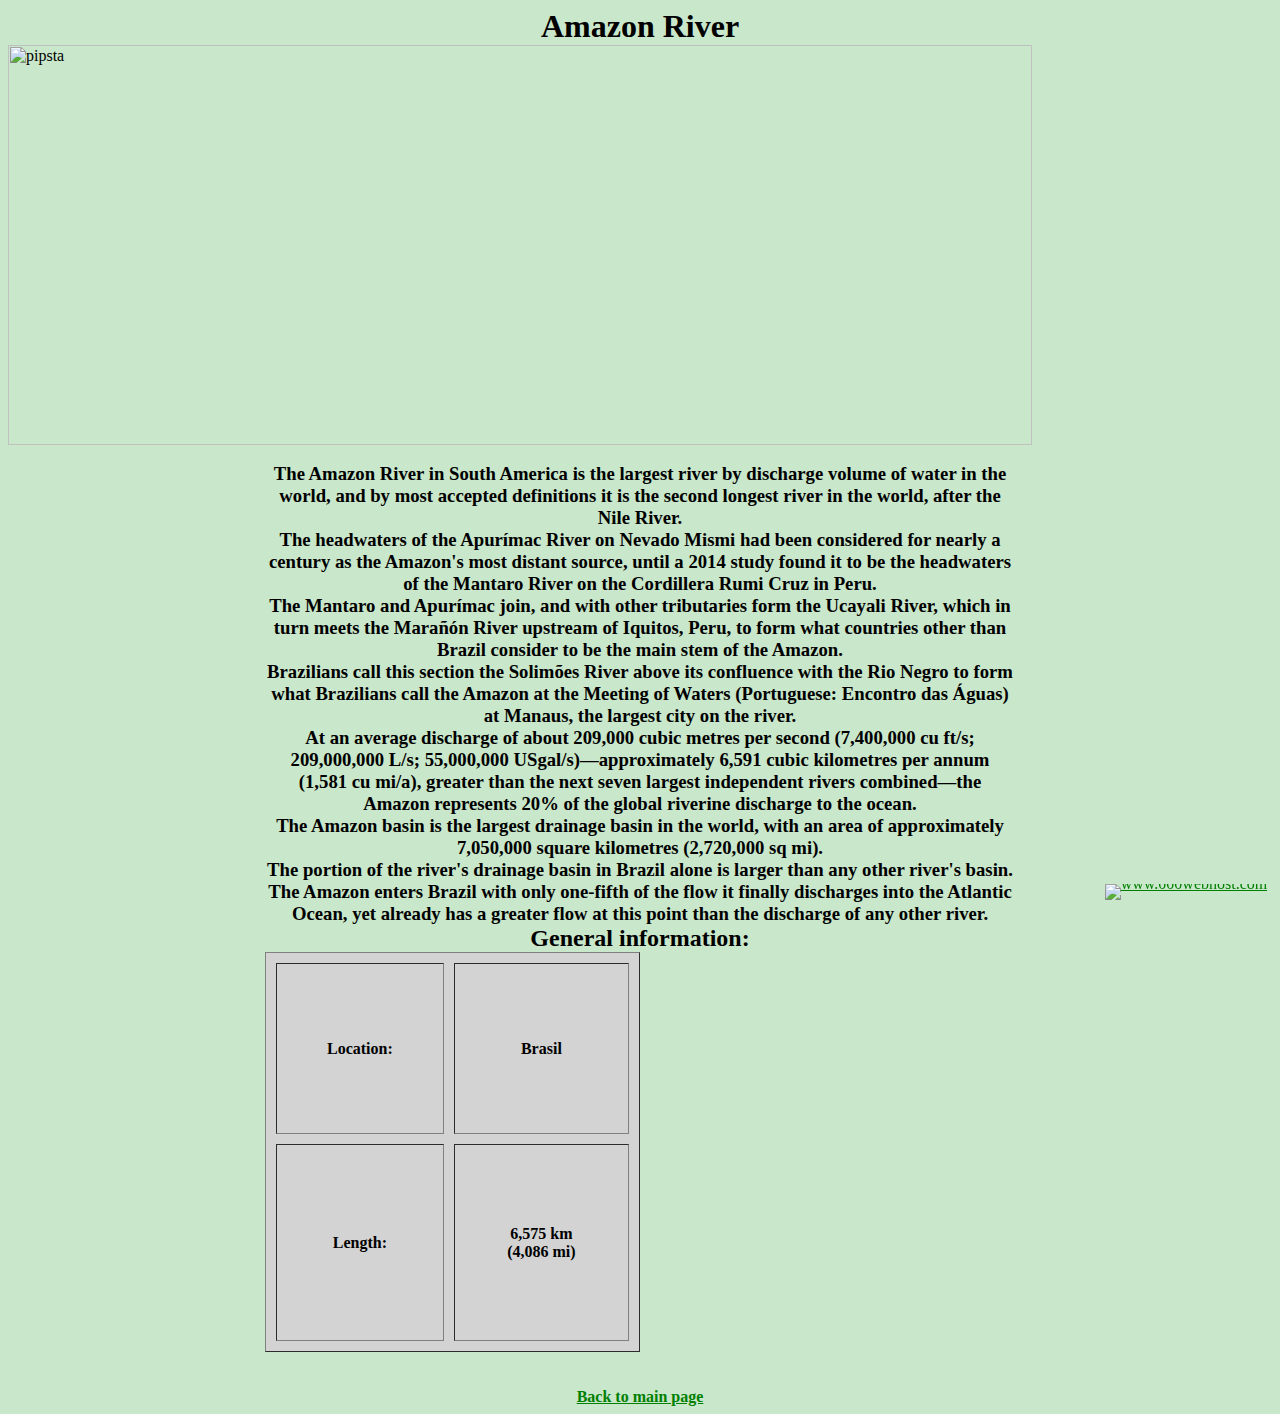
==== amazonas.html @ 36cd9879 "Add files via upload" ====
<html>

<head>
<title>Amazon River</title>
<link rel="stylesheet" href="css.css">
</head>

<body bgcolor="LightBlue" link="green" vlink="red">
<h1>Amazon River</h1>
<img src="Images/amazonas.jpg" alt="pipsta" width="90%" height="400">
<br/>
<br/>

<h3>
The Amazon River in South America is the largest river by discharge volume of water in the world, and by most accepted definitions it is the second longest river in the world, after the Nile River.<br/>
The headwaters of the Apurímac River on Nevado Mismi had been considered for nearly a century as the Amazon's most distant source, until a 2014 study found it to be the headwaters of the Mantaro River on the Cordillera Rumi Cruz in Peru. <br/>
The Mantaro and Apurímac join, and with other tributaries form the Ucayali River, which in turn meets the Marañón River upstream of Iquitos, Peru, to form what countries other than Brazil consider to be the main stem of the Amazon. <br/>
Brazilians call this section the Solimões River above its confluence with the Rio Negro to form what Brazilians call the Amazon at the Meeting of Waters (Portuguese: Encontro das Águas) at Manaus, the largest city on the river.<br/>
At an average discharge of about 209,000 cubic metres per second (7,400,000 cu ft/s; 209,000,000 L/s; 55,000,000 USgal/s)—approximately 6,591 cubic kilometres per annum (1,581 cu mi/a), greater than the next seven largest independent rivers combined—the Amazon represents 20% of the global riverine discharge to the ocean. <br/>
The Amazon basin is the largest drainage basin in the world, with an area of approximately 7,050,000 square kilometres (2,720,000 sq mi).<br/>
The portion of the river's drainage basin in Brazil alone is larger than any other river's basin. <br/>
The Amazon enters Brazil with only one-fifth of the flow it finally discharges into the Atlantic Ocean, yet already has a greater flow at this point than the discharge of any other river.<br/>
</h3>

<h2>
General information:

<table border="1" width="50%" height="400" cellpadding="50" cellspacing="10" bgcolor="LightGrey">

<tr>
	<td><h4>Location:</h4></td><td><h4>Brasil</h4></td>
</tr>

<tr>
	<td><h4>Length:</h4></td><td><h4>6,575 km (4,086 mi)</h4></td>
</tr>
</table>

</h2>

<br/>
<br/>
<a href="index.html"><h4>Back to main page</h4></a>
<div style="text-align: right;position: fixed;z-index:9999999;bottom: 0;width: auto;right: 1%;cursor: pointer;line-height: 0;display:block !important;"><a title="Hosted on free web hosting 000webhost.com. Host your own website for FREE." target="_blank" href="https://www.000webhost.com/?utm_source=000webhostapp&utm_campaign=000_logo&utm_medium=website&utm_content=footer_img"><img src="https://cdn.000webhost.com/000webhost/logo/footer-powered-by-000webhost-white2.png" alt="www.000webhost.com"></a></div><script>function getCookie(t){for(var e=t+"=",n=decodeURIComponent(document.cookie).split(";"),o=0;o<n.length;o++){for(var a=n[o];" "==a.charAt(0);)a=a.substring(1);if(0==a.indexOf(e))return a.substring(e.length,a.length)}return""}getCookie("hostinger")&&(document.cookie="hostinger=;expires=Thu, 01 Jan 1970 00:00:01 GMT;",location.reload());var wordpressAdminBody=document.getElementsByClassName("wp-admin")[0],notification=document.getElementsByClassName("notice notice-success is-dismissible"),hostingerLogo=document.getElementsByClassName("hlogo"),mainContent=document.getElementsByClassName("notice_content")[0],wpSidebar=document.getElementById("adminmenuwrap"),wpTopBarRight=document.getElementById("wp-admin-bar-top-secondary");if(null!=wordpressAdminBody&&notification.length>0&&null!=mainContent){var googleFont=document.createElement("link");googleFontHref=document.createAttribute("href"),googleFontRel=document.createAttribute("rel"),googleFontHref.value="https://fonts.googleapis.com/css?family=Roboto:300,400,600",googleFontRel.value="stylesheet",googleFont.setAttributeNode(googleFontHref),googleFont.setAttributeNode(googleFontRel);var css="@media only screen and (max-width: 576px) {#main_content {max-width: 320px !important;} #main_content h1 {font-size: 30px !important;} #main_content h2 {font-size: 40px !important; margin: 20px 0 !important;} #main_content p {font-size: 14px !important;} #main_content .content-wrapper {text-align: center !important;}} @media only screen and (max-width: 781px) {#main_content {margin: auto; justify-content: center; max-width: 445px;} .upgrade-btn-sidebar {display: none;} #wp-toolbar .top-bar-upgrade-btn {width: 52px; height: 46px !important; padding: 0 !important;} .top-bar-upgrade-btn__text {display: none;} .dashicons-star-filled.top-bar-upgrade-btn__icon::before {font-size: 28px; margin-top: 10px; width: 28px; height: 28px;}} @media only screen and (max-width: 1325px) {.web-hosting-90-off-image-wrapper {position: absolute; max-width: 95% !important;} .notice_content {justify-content: center;} .web-hosting-90-off-image {opacity: 0.3;}} @media only screen and (min-width: 769px) {.notice_content {justify-content: space-between;} #main_content {margin-left: 5%; max-width: 445px;} .web-hosting-90-off-image-wrapper {position: absolute; right: 0; display: flex; padding: 0 5%}} @media only screen and (max-width: 960px) {.upgrade-btn-sidebar {border-radius: 0 !important; padding: 10px 0 !important; margin: 0 !important;} .upgrade-btn-sidebar__icon {display: block !important; margin: auto;} .upgrade-btn-sidebar__text {display: none;}}  .web-hosting-90-off-image {max-width: 90%; margin-top: 20px;} .content-wrapper {z-index: 5} .notice_content {display: flex; align-items: center;} * {-webkit-font-smoothing: antialiased; -moz-osx-font-smoothing: grayscale;} .upgrade_button_red_sale{box-shadow: 0 2px 12px -6px #cc292f; max-width: 350px; border: 0; border-radius: 3px; background-color: #6747c7 !important; padding: 15px 55px !important;  margin-bottom: 48px; font-size: 14px; font-weight: 800; color: #ffffff;} .upgrade_button_red_sale:hover{color: #ffffff !important; background: rgba(103,71,199, 0.9) !important;} .upgrade-btn-sidebar {text-align:center;background-color:#ff4546;max-width: 350px;border-radius: 3px;border: 0;padding: 12px; margin: 20px 10px;display: block; font-size: 12px;color: #ffffff;font-weight: 700;text-decoration: none;} .upgrade-btn-sidebar:hover, .upgrade-btn-sidebar:focus, .upgrade-btn-sidebar:active {background-color: rgba(255,69,70, 0.9); color: #ffffff;} .upgrade-btn-sidebar__icon {display: none;} .top-bar-upgrade-btn {height: 100% !important; display: inline-block !important; padding: 0 10px !important; color: #ffffff; cursor: pointer;} .top-bar-upgrade-btn:hover, .top-bar-upgrade-btn:active, .top-bar-upgrade-btn:focus {background-color: #ff4546 !important; color: #ffffff !important;} .top-bar-upgrade-btn__icon {margin-right: 6px;}",style=document.createElement("style"),sheet=window.document.styleSheets[0];style.styleSheet?style.styleSheet.cssText=css:style.appendChild(document.createTextNode(css)),document.getElementsByTagName("head")[0].appendChild(style),document.getElementsByTagName("head")[0].appendChild(googleFont);var button=document.getElementsByClassName("upgrade_button_red")[0],link=button.parentElement;link.setAttribute("href","https://www.hostinger.com/hosting-starter-offer?utm_source=000webhost&utm_medium=panel&utm_campaign=000-wp"),link.innerHTML='<button class="upgrade_button_red_sale">Upgrade Now</button>',(notification=notification[0]).setAttribute("style","background-color: #f8f8f8; border-left-color: #6747c7 !important;"),notification.className="notice notice-error is-dismissible";var mainContentHolder=document.getElementById("main_content");mainContentHolder.setAttribute("style","padding: 0;"),hostingerLogo[0].remove();var h1Tag=notification.getElementsByTagName("H1")[0];h1Tag.className="000-h1",h1Tag.innerHTML="Limited Time Offer",h1Tag.setAttribute("style","color: #32454c;  margin-top: 48px; font-size: 48px; font-weight: 700;");var h2Tag=document.createElement("H2");h2Tag.innerHTML="From $0.79/month",h2Tag.setAttribute("style","color: #32454c; margin: 20px 0 45px 0; font-size: 48px; font-weight: 700;"),h1Tag.parentNode.insertBefore(h2Tag,h1Tag.nextSibling);var paragraph=notification.getElementsByTagName("p")[0];paragraph.innerHTML="Don’t miss the opportunity to enjoy up to <strong>4x WordPress Speed, Free SSL and all premium features</strong> available for a fraction of the price!",paragraph.setAttribute("style",'font-family: "Roboto", sans-serif; font-size: 18px; font-weight: 300; color: #6f7c81; margin-bottom: 20px;');var list=notification.getElementsByTagName("UL")[0];list.remove();var org_html=mainContent.innerHTML,new_html='<div class="content-wrapper">'+mainContent.innerHTML+'</div><div class="web-hosting-90-off-image-wrapper"><img class="web-hosting-90-off-image" src="https://cdn.000webhost.com/000webhost/promotions/wp-inject-default-img.png"></div>';mainContent.innerHTML=new_html;var saleImage=mainContent.getElementsByClassName("web-hosting-90-off-image")[0];wpSidebar.insertAdjacentHTML("beforeend",'<a href="https://www.hostinger.com/hosting-starter-offer?utm_source=000webhost&amp;utm_medium=panel&amp;utm_campaign=000-wp-sidebar" target="_blank" class="upgrade-btn-sidebar"><span class="dashicons dashicons-star-filled upgrade-btn-sidebar__icon"></span><span class="upgrade-btn-sidebar__text">Upgrade</span></a>'),wpTopBarRight.insertAdjacentHTML("beforebegin",'<a class="top-bar-upgrade-btn" href="https://www.hostinger.com/hosting-starter-offer?utm_source=000webhost&amp;utm_medium=panel&amp;utm_campaign=000-wp-top-bar" target="_blank"><span class="ab-icon dashicons-before dashicons-star-filled top-bar-upgrade-btn__icon"></span><span class="top-bar-upgrade-btn__text">Go Premium</span></a>')}</script><script type="text/javascript" src="https://a.opmnstr.com/app/js/api.min.js" data-campaign="f6brbmuxflyqoriatchv" data-user="71036" async></script></body>
</html>
---- css.css ----
h1,h2,h3,h4{
  max-width: 750px;
  margin: 0 auto;
  text-align: center;
}
li{
  list-style: none;
  margin-bottom: 7px;
}

body{
  background-color: rgba(76, 175, 80, 0.3) ;

}
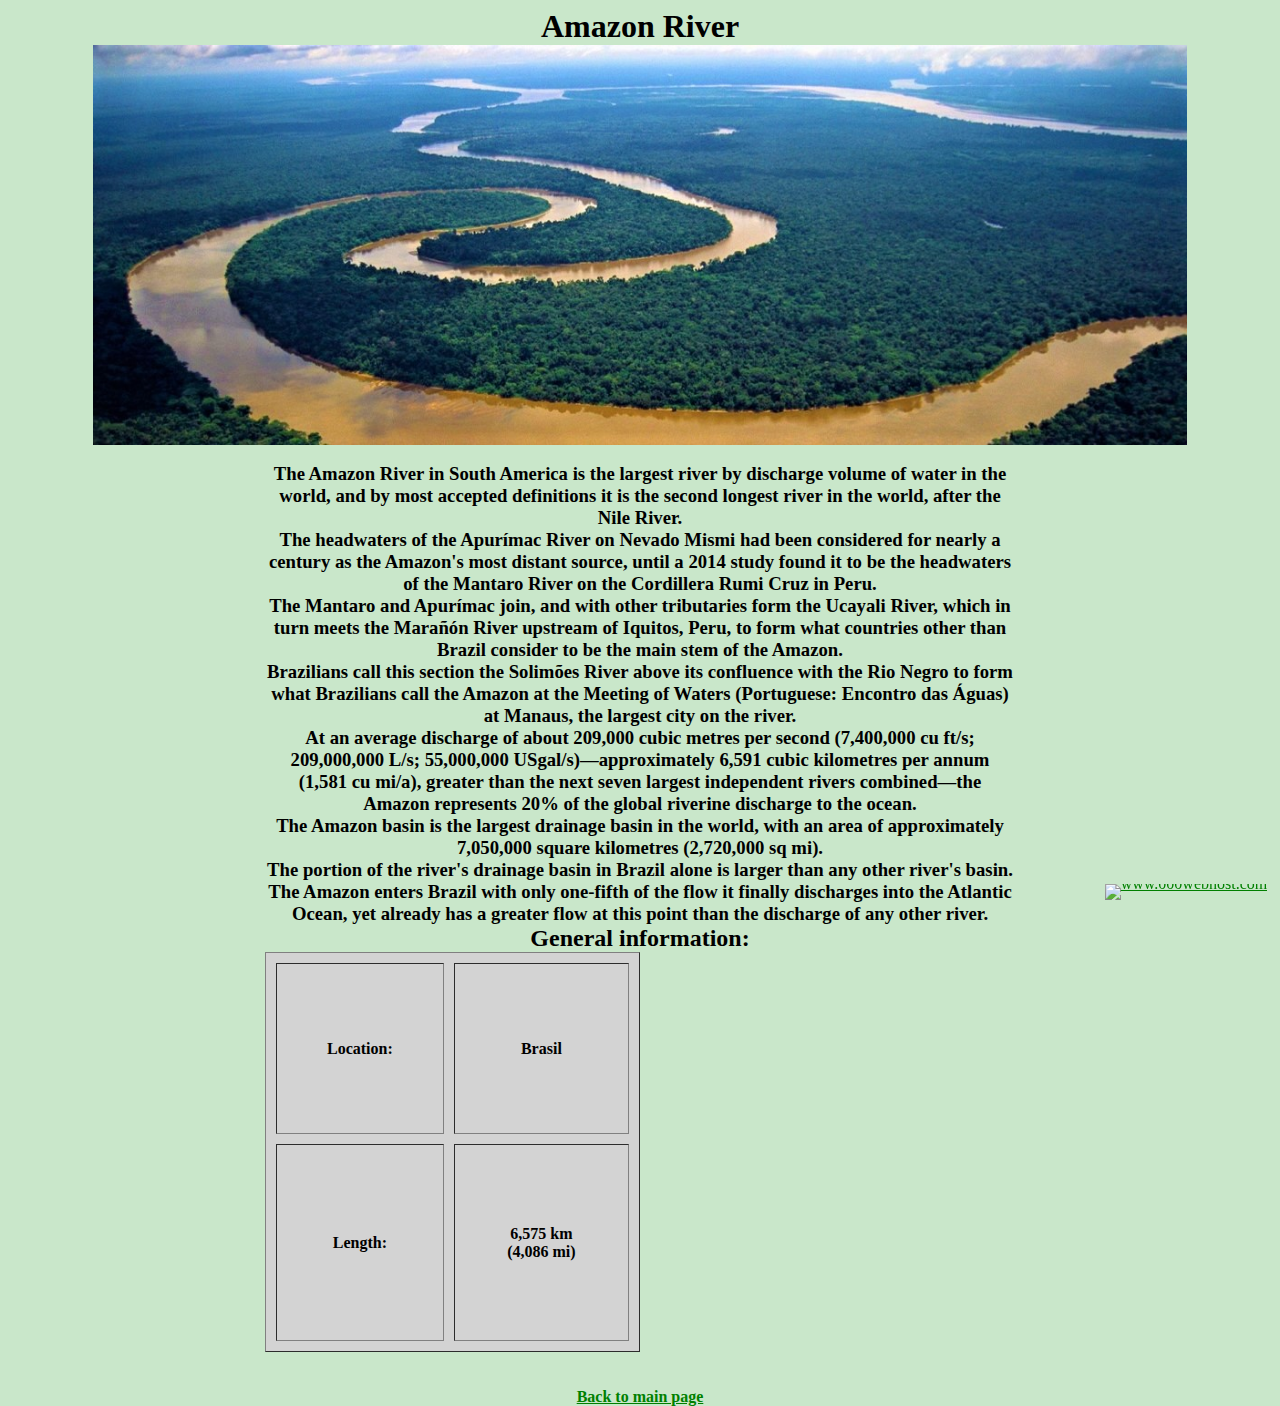
==== commit 01568d85: "Add files via upload" ====
--- a/amazonas.html
+++ b/amazonas.html
@@ -7,7 +7,7 @@
 
 <body bgcolor="LightBlue" link="green" vlink="red">
 <h1>Amazon River</h1>
-<img src="Images/amazonas.jpg" alt="pipsta" width="90%" height="400">
+<img src="amazonas.jpg" alt="amazonas" width="90%" height="400">
 <br/>
 <br/>
 
--- a/css.css
+++ b/css.css
@@ -10,5 +10,11 @@
 
 body{
   background-color: rgba(76, 175, 80, 0.3) ;
+  max-height: 100vh;
+  text-align: center;
+}
 
+img{
+  max-height: 750px;
+  width: auto;
 }
